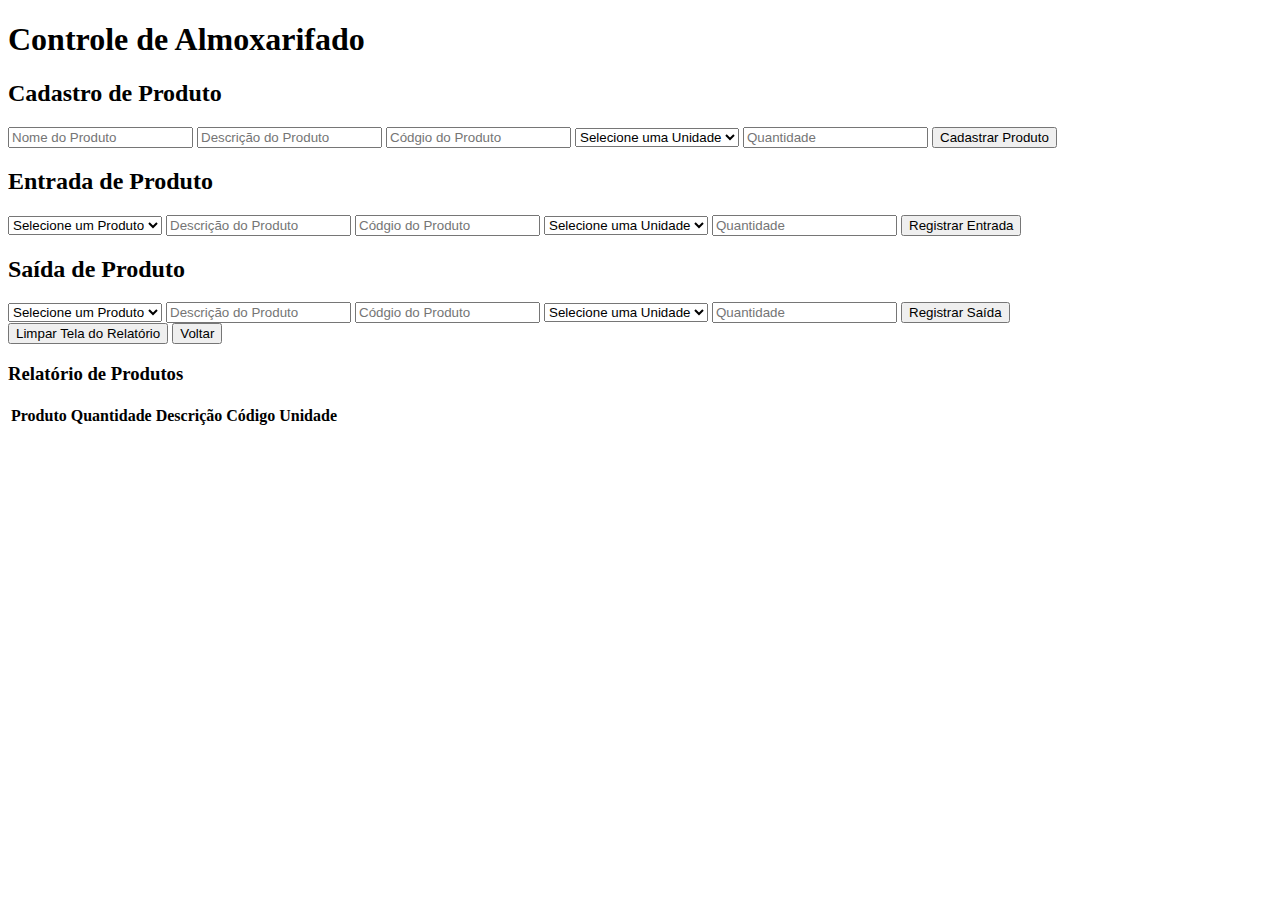
==== index.html @ 0fb38cd3 "Alterações novas" ====
<!DOCTYPE html>
<html lang="pt-BR">
<head>
    <meta charset="UTF-8">
    <meta name="viewport" content="width=device-width, initial-scale=1.0">
    <title>Controle de Almoxarifado</title>
    <link rel="stylesheet" href="styles.css"> 
</head>
<body>
    <div class="container">
        <h1>Controle de Almoxarifado</h1>
        
        <form id="cadastro-form" class="form">
            <h2>Cadastro de Produto</h2>
            <input type="text" id="produto-nome" placeholder="Nome do Produto" required>
            <input type="text" id="produto-descricao" placeholder="Descrição do Produto" required>
            <input type="text" id="produto-codigo" placeholder="Códgio do Produto" required>

            <select id="produto-unidade">
                
                <option value="">Selecione uma Unidade</option>
                <option value="kgs">Kgs</option>
                <option value="metros">Metro</option>
                <option value="quantidade">Quantidade</option>
            </select>
            <input type="number" id="produto-quantidade" placeholder="Quantidade" required>
            <button type="submit">Cadastrar Produto</button>
        </form>

        <form id="entrada-form" class="form">
            <h2>Entrada de Produto</h2>
            <select id="entrada-produto"></select>
            <input type="text" id="entrada-descricao" placeholder="Descrição do Produto" required>
            <input type="text" id="entrada-codigo" placeholder="Códgio do Produto" required>
            <select id="entrada-unidade">
                <option value="">Selecione uma Unidade</option>
                <option value="kgs">Kgs</option>
                <option value="metros">Metro</option>
                <option value="quantidade">Quantidade</option>
            </select>
            <input type="number" id="entrada-quantidade" placeholder="Quantidade" required>
            <button type="submit">Registrar Entrada</button>
        </form>

        <form id="saida-form" class="form">
            <h2>Saída de Produto</h2>
            <select id="saida-produto"></select>
            <input type="text" id="saida-descricao" placeholder="Descrição do Produto" required>
            <input type="text" id="saida-codigo" placeholder="Códgio do Produto" required>
            <select id="saida-unidade">
                <option value="">Selecione uma Unidade</option>
                <option value="kgs">Kgs</option>
                <option value="metros">Metro</option>
                <option value="quantidade">Quantidade</option>
            </select>
            <input type="number" id="saida-quantidade" placeholder="Quantidade" required>
            <button type="submit">Registrar Saída</button>
        </form>

        <div class="buttons">
            <button id="limpar">Limpar Tela do Relatório</button>
            <button id="voltar">Voltar</button>
        </div>

        <div id="relatorio-resultado" class="relatorio"></div>
        

    <script src="script.js"></script> 
</body>
</html>
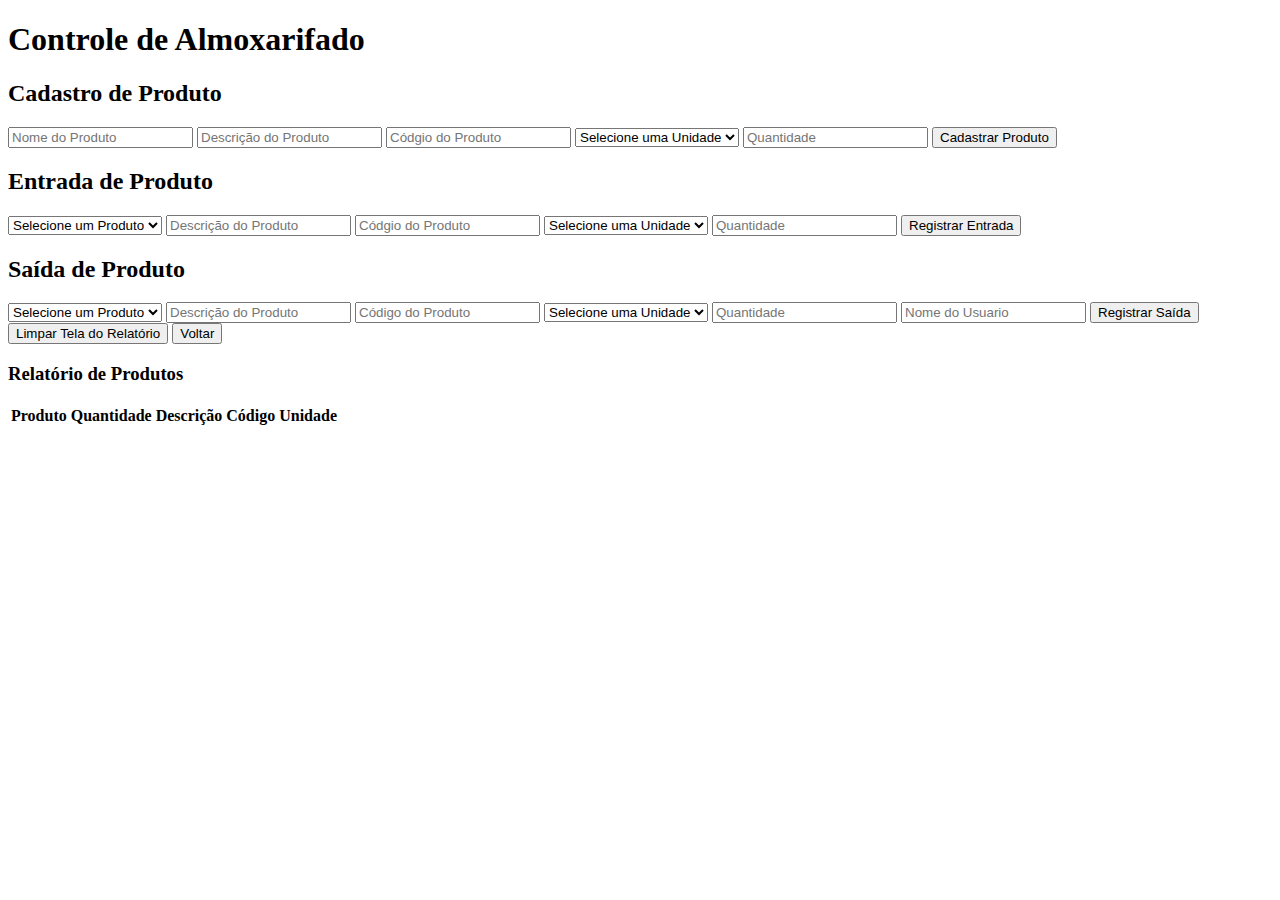
==== commit 9e61157f: "Alterações finais" ====
--- a/index.html
+++ b/index.html
@@ -46,7 +46,7 @@
             <h2>Saída de Produto</h2>
             <select id="saida-produto"></select>
             <input type="text" id="saida-descricao" placeholder="Descrição do Produto" required>
-            <input type="text" id="saida-codigo" placeholder="Códgio do Produto" required>
+            <input type="text" id="saida-codigo" placeholder="Código do Produto" required>
             <select id="saida-unidade">
                 <option value="">Selecione uma Unidade</option>
                 <option value="kgs">Kgs</option>
@@ -54,6 +54,7 @@
                 <option value="quantidade">Quantidade</option>
             </select>
             <input type="number" id="saida-quantidade" placeholder="Quantidade" required>
+            <input type="text" id="saida-usuario" placeholder="Nome do Usuario" required>
             <button type="submit">Registrar Saída</button>
         </form>
 
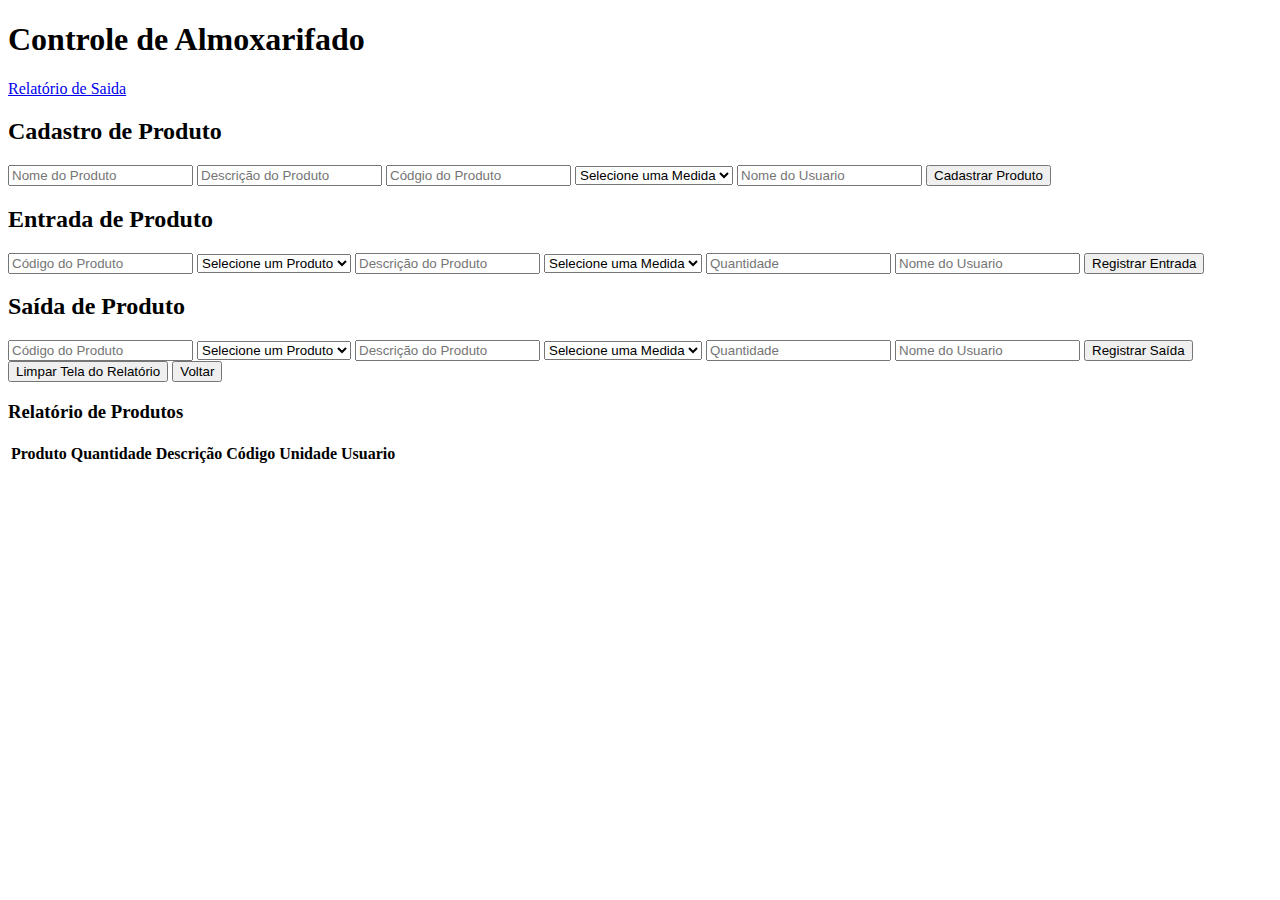
==== commit 06e09983: "atualizações finais" ====
--- a/index.html
+++ b/index.html
@@ -9,7 +9,7 @@
 <body>
     <div class="container">
         <h1>Controle de Almoxarifado</h1>
-        
+        <a href="relatorio.html">Relatório de Saida</a>
         <form id="cadastro-form" class="form">
             <h2>Cadastro de Produto</h2>
             <input type="text" id="produto-nome" placeholder="Nome do Produto" required>
@@ -17,40 +17,56 @@
             <input type="text" id="produto-codigo" placeholder="Códgio do Produto" required>
 
             <select id="produto-unidade">
-                
-                <option value="">Selecione uma Unidade</option>
-                <option value="kgs">Kgs</option>
+                <option value="">Selecione uma Medida</option>
+                <option value="kg">Kg</option>
                 <option value="metros">Metro</option>
                 <option value="quantidade">Quantidade</option>
+                <option value="peças">Peças</option>
+                <option value="caixas">Caixas</option>
+                <option value="litros">Litros</option>
+                <option value="unidade">Unidade</option>
+                <option value="quantidade">Quantidade</option>
             </select>
-            <input type="number" id="produto-quantidade" placeholder="Quantidade" required>
+            <input type="text" id="cadastro-usuario" placeholder="Nome do Usuario" required>
             <button type="submit">Cadastrar Produto</button>
         </form>
 
         <form id="entrada-form" class="form">
             <h2>Entrada de Produto</h2>
+            <input type="text" id="entrada-codigo" placeholder="Código do Produto" required>
             <select id="entrada-produto"></select>
             <input type="text" id="entrada-descricao" placeholder="Descrição do Produto" required>
-            <input type="text" id="entrada-codigo" placeholder="Códgio do Produto" required>
             <select id="entrada-unidade">
-                <option value="">Selecione uma Unidade</option>
-                <option value="kgs">Kgs</option>
+                <option value="">Selecione uma Medida</option>
+                <option value="kg">Kg</option>
                 <option value="metros">Metro</option>
+                <option value="quantidade">Quantidade</option>
+                <option value="peças">Peças</option>
+                <option value="caixas">Caixas</option>
+                <option value="litros">Litros</option>
+                <option value="unidade">Unidade</option>
+
                 <option value="quantidade">Quantidade</option>
             </select>
             <input type="number" id="entrada-quantidade" placeholder="Quantidade" required>
+            <input type="text" id="entrada-usuario" placeholder="Nome do Usuario" required>
             <button type="submit">Registrar Entrada</button>
         </form>
 
         <form id="saida-form" class="form">
             <h2>Saída de Produto</h2>
+            <input type="text" id="saida-codigo" placeholder="Código do Produto" required>
             <select id="saida-produto"></select>
             <input type="text" id="saida-descricao" placeholder="Descrição do Produto" required>
-            <input type="text" id="saida-codigo" placeholder="Código do Produto" required>
             <select id="saida-unidade">
-                <option value="">Selecione uma Unidade</option>
-                <option value="kgs">Kgs</option>
+                <option value="">Selecione uma Medida</option>
+                <option value="kg">Kg</option>
                 <option value="metros">Metro</option>
+                <option value="quantidade">Quantidade</option>
+                <option value="peças">Peças</option>
+                <option value="caixas">Caixas</option>
+                <option value="litros">Litros</option>
+                <option value="unidade">Unidade</option>
                 <option value="quantidade">Quantidade</option>
             </select>
             <input type="number" id="saida-quantidade" placeholder="Quantidade" required>
@@ -68,4 +84,4 @@
 
     <script src="script.js"></script> 
 </body>
-</html>
+</html>